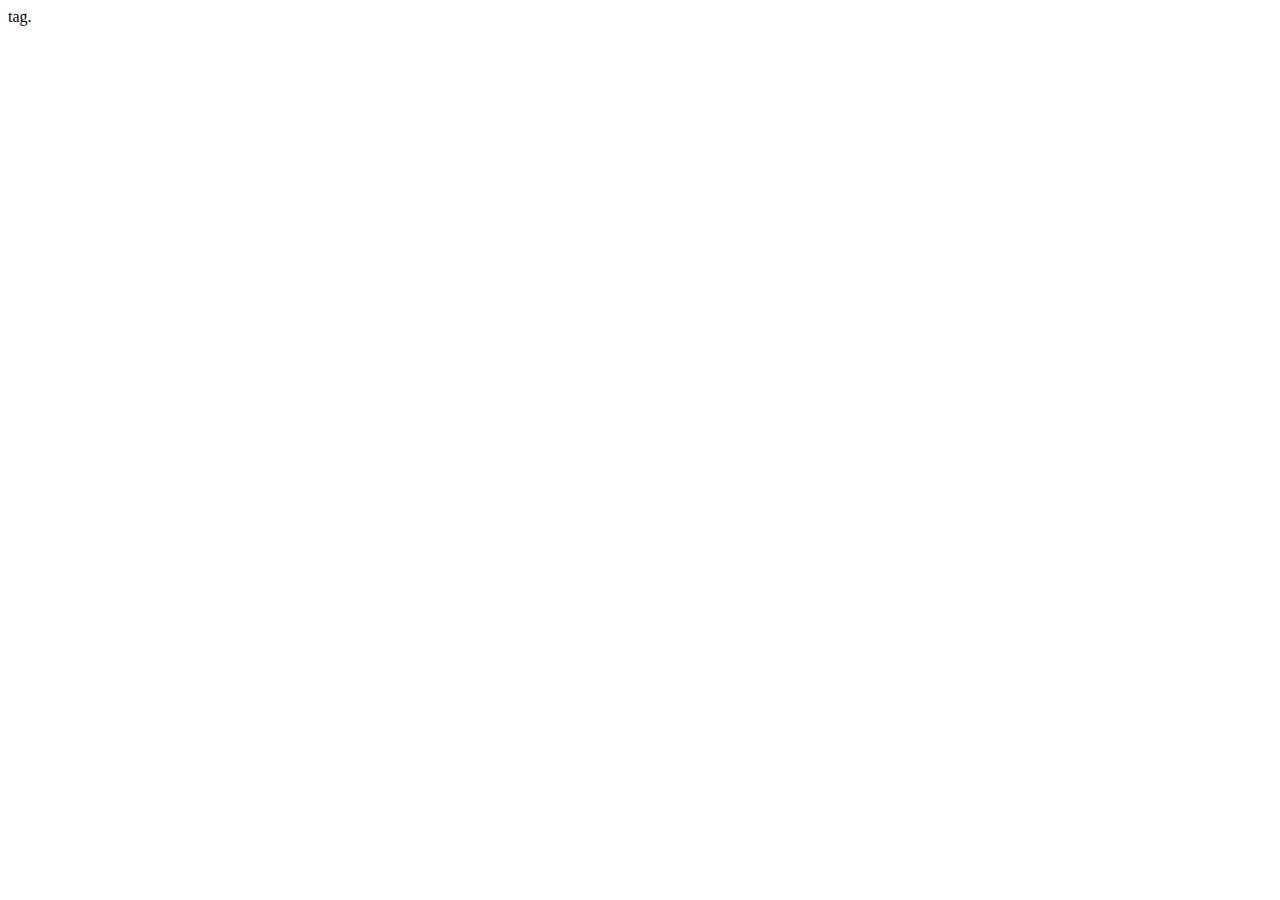
==== src/main/resources/templates/allposts.html @ c20f402b "Delete allpost.css merge into index.css" ====
<!DOCTYPE html>
<html lang="en" xmlns:th="http://www.thymeleaf.org">

<head>
    <meta charset="UTF-8">
    <meta name="viewport" content="width=device-width, initial-scale=1.0">
    <title>All Posts - Shouhao's Note</title>
    <link rel="stylesheet" href="/css/reset.css">
    <link rel="stylesheet" href="/css/index.css">
    <link rel="icon" type="image/png" href="/img/favicon.png" />
</head>


<body>
    <header th:replace="common/common :: header"></header>
    <div class="main-area">
        <div th:replace="common/common :: mainVision"></div>
        <div class="main-panel">
            <div class="catalog">
                <div class="catalog-main" id="catalog">
<!--                    目录项-->
                    <div th:each="item,index:${Notes}" class="catalog-item">
                        <a href="javascript:void(0)">
                            <div class="post-name"
                                 th:title="${item.getHeading()}" th:text="${item.getHeading()}">
                            </div>
                        </a>
                        <div class="post-info">
                            <div class="tag">
                                tag.
                            </div>
                            <div class="time-info">
                                <div class="time-post-info" th:text="'Posted on:'+${item.getPublishTime()}">
                                </div>
                                <div class="time-edited-info" th:text="'Posted on:'+${item.getPublishTime()}">
                                </div>
                            </div>
                        </div>
                    </div>
<!--                    翻页-->
                    <div class="paginate-container">
                        <div class="button-group">

                        </div>
                    </div>
                </div>
            </div>
        </div>
    </div>
    <footer th:replace="common/common :: footer"></footer>
</body>
<script src="lib/index.js"></script>
</html>
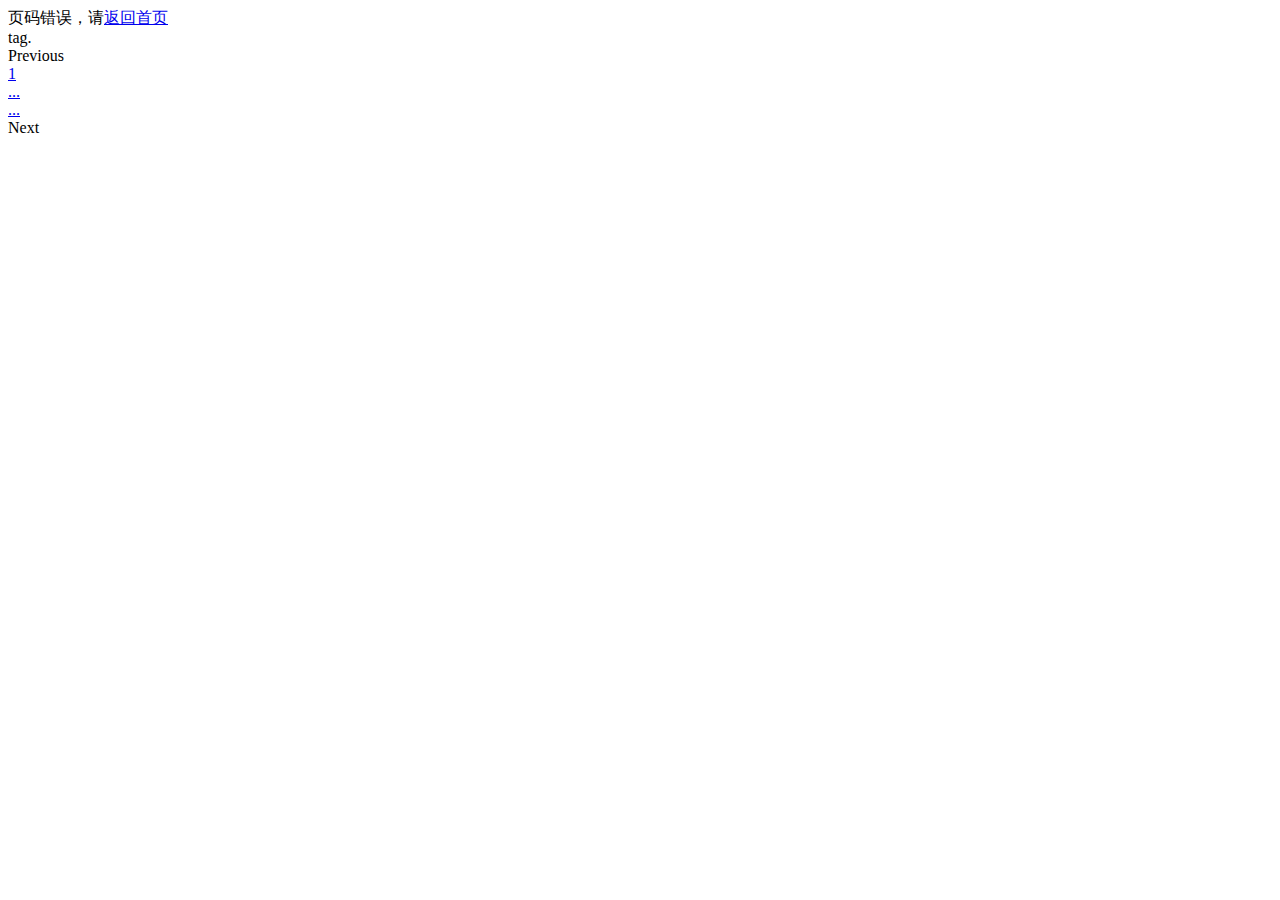
==== commit 8bde2f53: "翻页" ====
--- a/src/main/resources/templates/allposts.html
+++ b/src/main/resources/templates/allposts.html
@@ -14,12 +14,16 @@
 <body>
     <header th:replace="common/common :: header"></header>
     <div class="main-area">
-        <div th:replace="common/common :: mainVision"></div>
-        <div class="main-panel">
-            <div class="catalog">
+        <div th:replace="common/common :: mainVisionShort"></div>
+        <div class="main-panel-one-column">
+            <div class="catalog-one-column">
                 <div class="catalog-main" id="catalog">
+<!--                    超出时-->
+                    <div class="placeholder" th:if="${currentPage>pageLength||currentPage<1}">
+                        页码错误，请<a href="/index">返回首页</a>
+                    </div>
 <!--                    目录项-->
-                    <div th:each="item,index:${Notes}" class="catalog-item">
+                    <div th:each="item,index:${notes}" class="catalog-item">
                         <a href="javascript:void(0)">
                             <div class="post-name"
                                  th:title="${item.getHeading()}" th:text="${item.getHeading()}">
@@ -40,14 +44,41 @@
 <!--                    翻页-->
                     <div class="paginate-container">
                         <div class="button-group">
+                            <a th:href="${currentPage - 1 < 1?'javascript:void(0)':'?page='+(currentPage - 1)}">
+                                <div th:class="'button-group-item '+${currentPage - 1 < 1?' not-follow':''}">Previous</div>
+                            </a>
 
+<!--                            第一页-->
+                            <a href="?page=1" th:if="${currentPage - 2>1}">
+                                <div class="button-group-item">1</div>
+                            </a>
+<!--                        首页和中间页的省略号-->
+                            <a href="javascript:void(0)">
+                                <div class="button-group-item not-follow" th:if="${currentPage - 3>1}">...</div>
+                            </a>
+<!--                            中间的页数-->
+                            <a th:each="page:${#numbers.sequence(currentPage - 2,currentPage + 2)}" th:href="${page==currentPage?'javascript:void(0)':'?page='+page}" th:if="${page>=1 && page<=pageLength}">
+                                <div th:class="'button-group-item '+${page==currentPage?' not-follow':''}" th:text="${page}"></div>
+                            </a>
+<!--                            中间页和最后一页的省略号-->
+                            <a href="javascript:void(0)">
+                                <div class="button-group-item not-follow" th:if="${currentPage + 3<pageLength}">...</div>
+                            </a>
+<!--                            最后一页-->
+                            <a th:href="'?page='+${pageLength}" th:if="${currentPage +2 <pageLength}">
+                                <div class="button-group-item" th:text="${pageLength}"></div>
+                            </a>
+
+                            <a th:href="${currentPage + 1 > pageLength?'javascript:void(0)':'?page='+(currentPage + 1)}">
+                                <div th:class="'button-group-item button-group-item-end '+${currentPage + 1 > pageLength?' not-follow':''}" >Next</div>
+                            </a>
                         </div>
                     </div>
+
                 </div>
             </div>
         </div>
     </div>
     <footer th:replace="common/common :: footer"></footer>
 </body>
-<script src="lib/index.js"></script>
 </html>